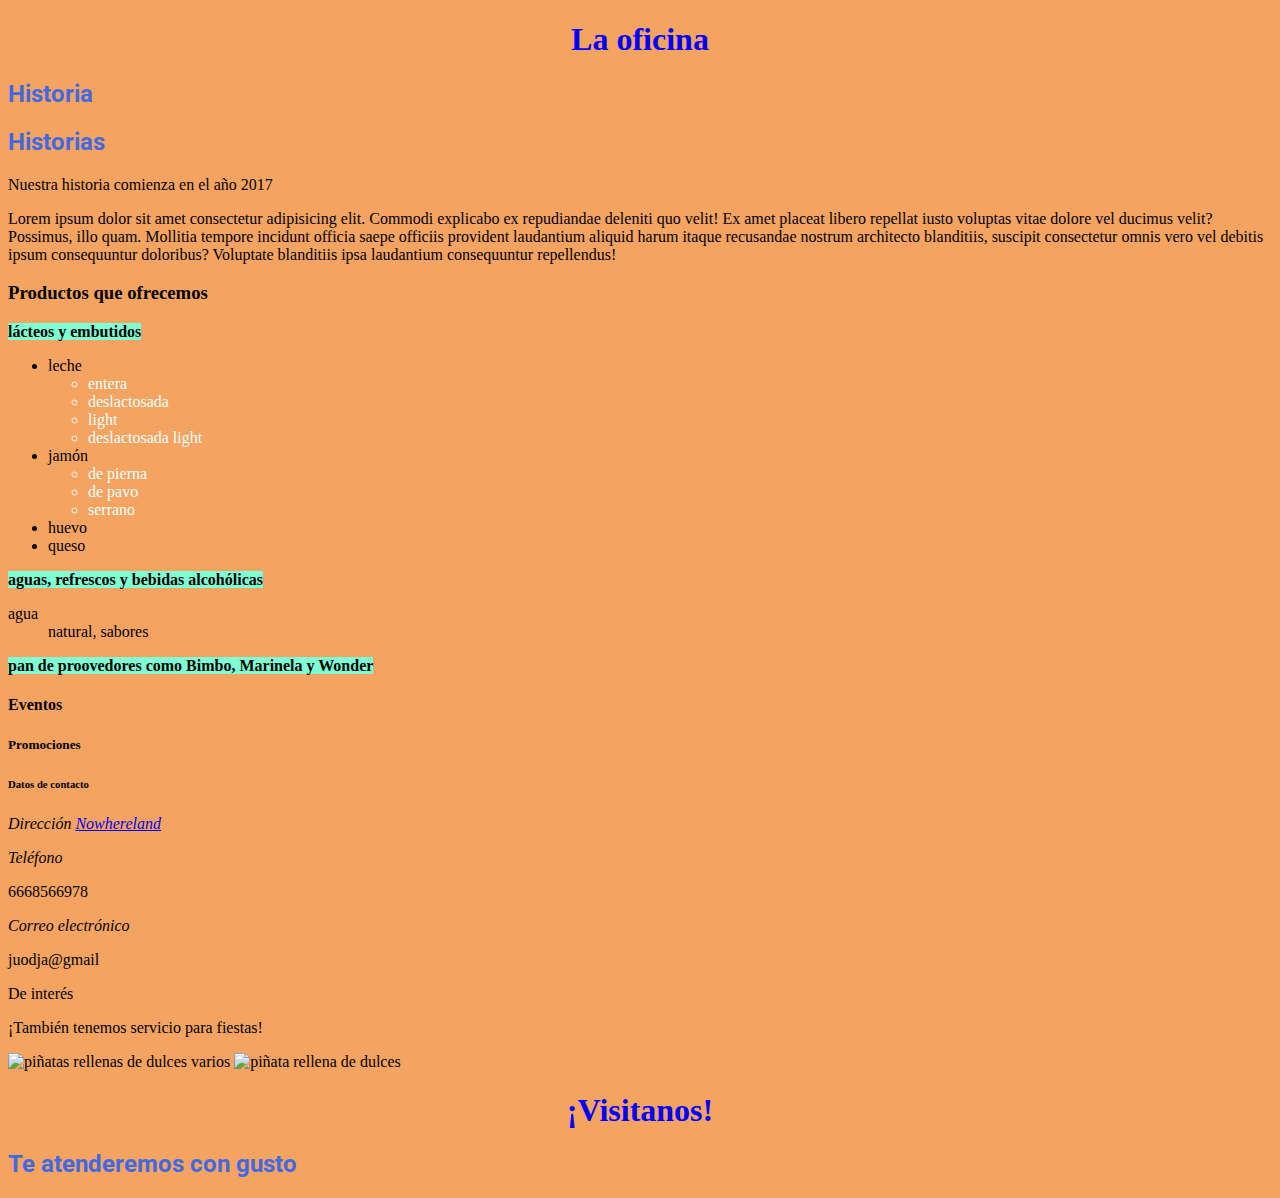
==== example/index.html @ 4eeab897 "actualizar" ====
<!DOCTYPE html>
<html lang="es">
    <head>
        <meta charset="UTF-8"/>
        <meta name="description" content="Aquí encontrarás gran variedad de productos para todos tus eventos"/>
        <meta http-equiv="X-UA-Compatible" content="IE-edge"/>
        <meta name="viewport" content="width=device-width, initial-scale=1.0"/>
        <title>La oficina</title>
        <link rel="icon" type="image/x-icon" href="assets/images/tienda.png"/>
        <style> @import url('https://fonts.googleapis.com/css2?family=Roboto:ital,wght@0,100;0,300;1,100&display=swap'); </style>
        <link rel="stylesheet" href="./css/styles.css"/>
    </head>
    <body>
        <h1>La oficina</h1>

        <h2>Historia</h2>
        <h2>Historias</h2>
        <p>Nuestra historia comienza en el año 2017</p>
        <p>Lorem ipsum dolor sit amet consectetur adipisicing elit. Commodi explicabo ex repudiandae deleniti quo velit! Ex amet placeat libero repellat iusto voluptas vitae dolore vel ducimus velit? Possimus, illo quam.
        Mollitia tempore incidunt officia saepe officiis provident laudantium aliquid harum itaque recusandae nostrum architecto blanditiis, suscipit consectetur omnis vero vel debitis ipsum consequuntur doloribus? Voluptate blanditiis ipsa laudantium consequuntur repellendus!</p>

        <h3>Productos que ofrecemos</h3>
        <p><strong><lacteos class="productos">lácteos y embutidos</strong></p>
        <ul>
            <li>leche</li>
            <ul id="tipos">
                <li>entera</li>
                <li>deslactosada</li>
                <li>light</li>
                <li>deslactosada light</li>
            </ul>
            <li>jamón</li>
            <ul id="tipos">
                <li>de pierna</li>
                <li>de pavo</li>
                <li>serrano</li>
            </ul>
            <li>huevo</li>
            <li>queso</li>
        </ul>
        <p><strong><aguas, class="productos">aguas, refrescos y bebidas alcohólicas</strong></p>
        <dl>
            <dt>agua</dt>
                <dd>natural, sabores</dd>
        </dl>
        <p><strong><pan class="productos">pan de proovedores como Bimbo, Marinela y Wonder</strong></p>

        <h4>Eventos</h4>

        <h5>Promociones</h5>

        <h6>Datos de contacto</h6>
        <p><em>Dirección <a href="https://www.freecodecamp.org/">Nowhereland</a></em></p>
        <p><em>Teléfono</em></p> <p>6668566978</p>
        <p><em>Correo electrónico</em></p> <p>juodja@gmail</p>

        <h7>De interés</h7>
        <p>¡También tenemos servicio para fiestas!</p>
        <img src="assets/images/pinata_drop.jpg" width="200" height="200" alt="piñatas rellenas de dulces varios">
        
        <img src="https://www.elsoldehermosillo.com.mx/doble-via/smz06u-pinata-de-siete-picos/alternates/LANDSCAPE_720/Pi%C3%B1ata%20de%20siete%20picos" width="400" height="200" alt="piñata rellena de dulces">

        <div>
            <h1>¡Visitanos!</h1>
            <h2>Te atenderemos con gusto</h2>
        </div>
        
    </body>
</html>
---- example/css/styles.css ----
* {
    background-color: sandybrown;
}

/* selectores de tipo*/
h1 { 
    color: blue;
    text-align: center;
}
h2 {
    color: royalblue;
    font-family: 'Roboto', sans-serif;
}

/* Selectores de clase
Selecciona elementos de clase específica asignada*/
.productos{
    background-color: aquamarine;
}
/*
Selectores de id
permite seleccionar un elemento con su id específico*/

#tipos {
    color: azure;
}
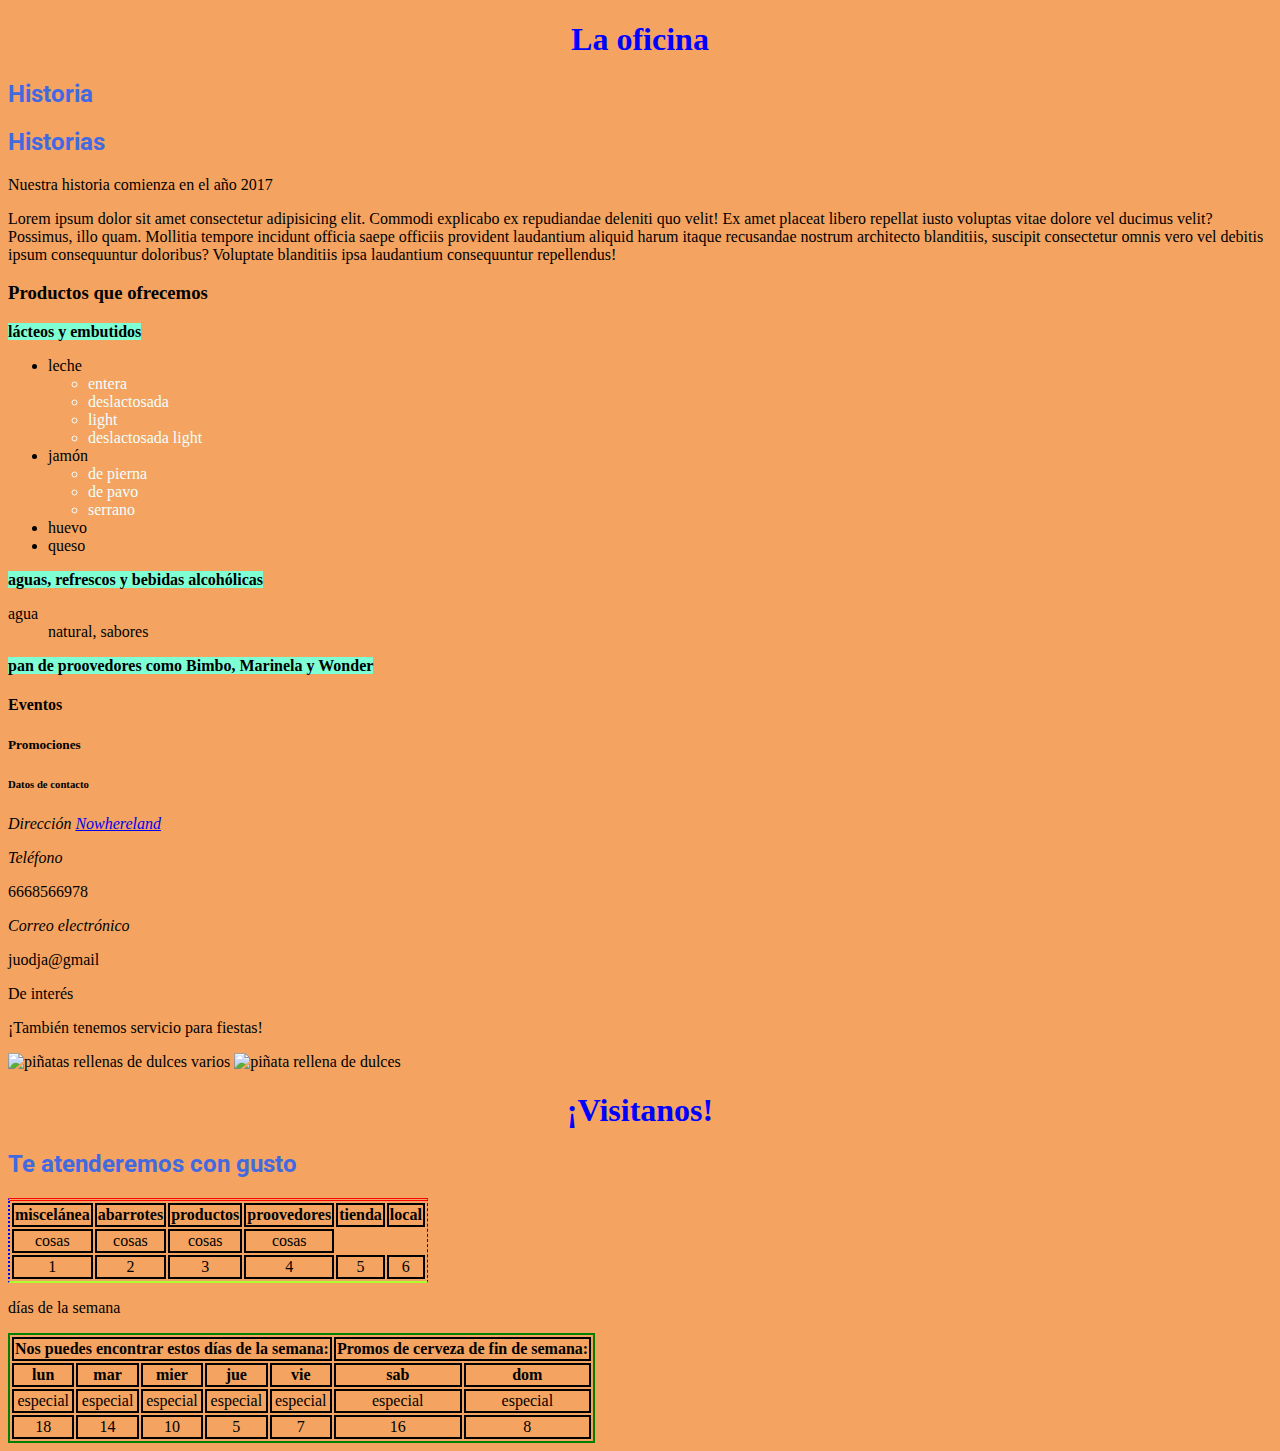
==== commit 9ca3b5ec: "rothko" ====
--- a/example/index.html
+++ b/example/index.html
@@ -64,6 +64,75 @@
             <h1>¡Visitanos!</h1>
             <h2>Te atenderemos con gusto</h2>
         </div>
-        
+        <div>
+            <table>
+                <thead>
+                    <tr> <!--Table raw fila-->
+                        <th>miscelánea</th>
+                        <th>abarrotes</th>
+                        <th>productos</th>
+                        <th>proovedores</th>
+                        <th>tienda</th>
+                        <th>local</th>
+                    </tr>
+                    <tr>
+                        <td>cosas</td>
+                        <td>cosas</td>
+                        <td>cosas</td>
+                        <td>cosas</td>
+                    </tr>
+                </thead>
+                <tbody>
+                    <tr> 
+                        <td>1</td>
+                        <td>2</td>
+                        <td>3</td>
+                        <td>4</td>
+                        <td>5</td>
+                        <td>6</td>
+                    </tr>
+                </tbody>
+            </table>
+        </div>
+        <div>
+            <p>días de la semana</p>
+            <table class="tabDos">
+                <thead>
+                    <tr>
+                        <th colspan="5"> Nos puedes encontrar estos días de la semana: </th>
+                        <th colspan="6,7">Promos de cerveza de fin de semana: </th>
+                    </tr>
+                   <th>lun</th>
+                   <th>mar</th>
+                   <th>mier</th>
+                   <th>jue</th>
+                   <th>vie</th>
+                   <th>sab</th>
+                   <th>dom</th>
+                </thead>
+                <tbody>
+                    <tr>
+                        <td>especial</td>
+                        <td>especial</td>
+                        <td>especial</td>
+                        <td>especial</td>
+                        <td>especial</td>
+                        <td>especial</td>
+                        <td>especial</td>
+                    </tr>
+                </tbody>
+                <tfoot>
+                    <tr>
+                        <td>18</td>
+                        <td>14</td>
+                        <td>10</td>
+                        <td>5</td>
+                        <td>7</td>
+                        <td>16</td>
+                        <td>8</td>
+                    </tr>
+                </tfoot>
+            </table>
+        </div>
     </body>
 </html>--- a/example/css/styles.css
+++ b/example/css/styles.css
@@ -23,4 +23,23 @@
 
 #tipos {
     color: azure;
+}
+
+table{
+    text-align: center;
+    border: 1px solid black;
+    border-right: 1px dashed blue;
+    border-left: 2px dotted blue;
+    border-top: 3px double red;
+    border-bottom: 2px solid greenyellow;
+
+}
+
+th, td {
+    border: 2px solid black;
+}
+
+.tabDos {
+    text-align: center;
+    border: 2px solid green;
 }